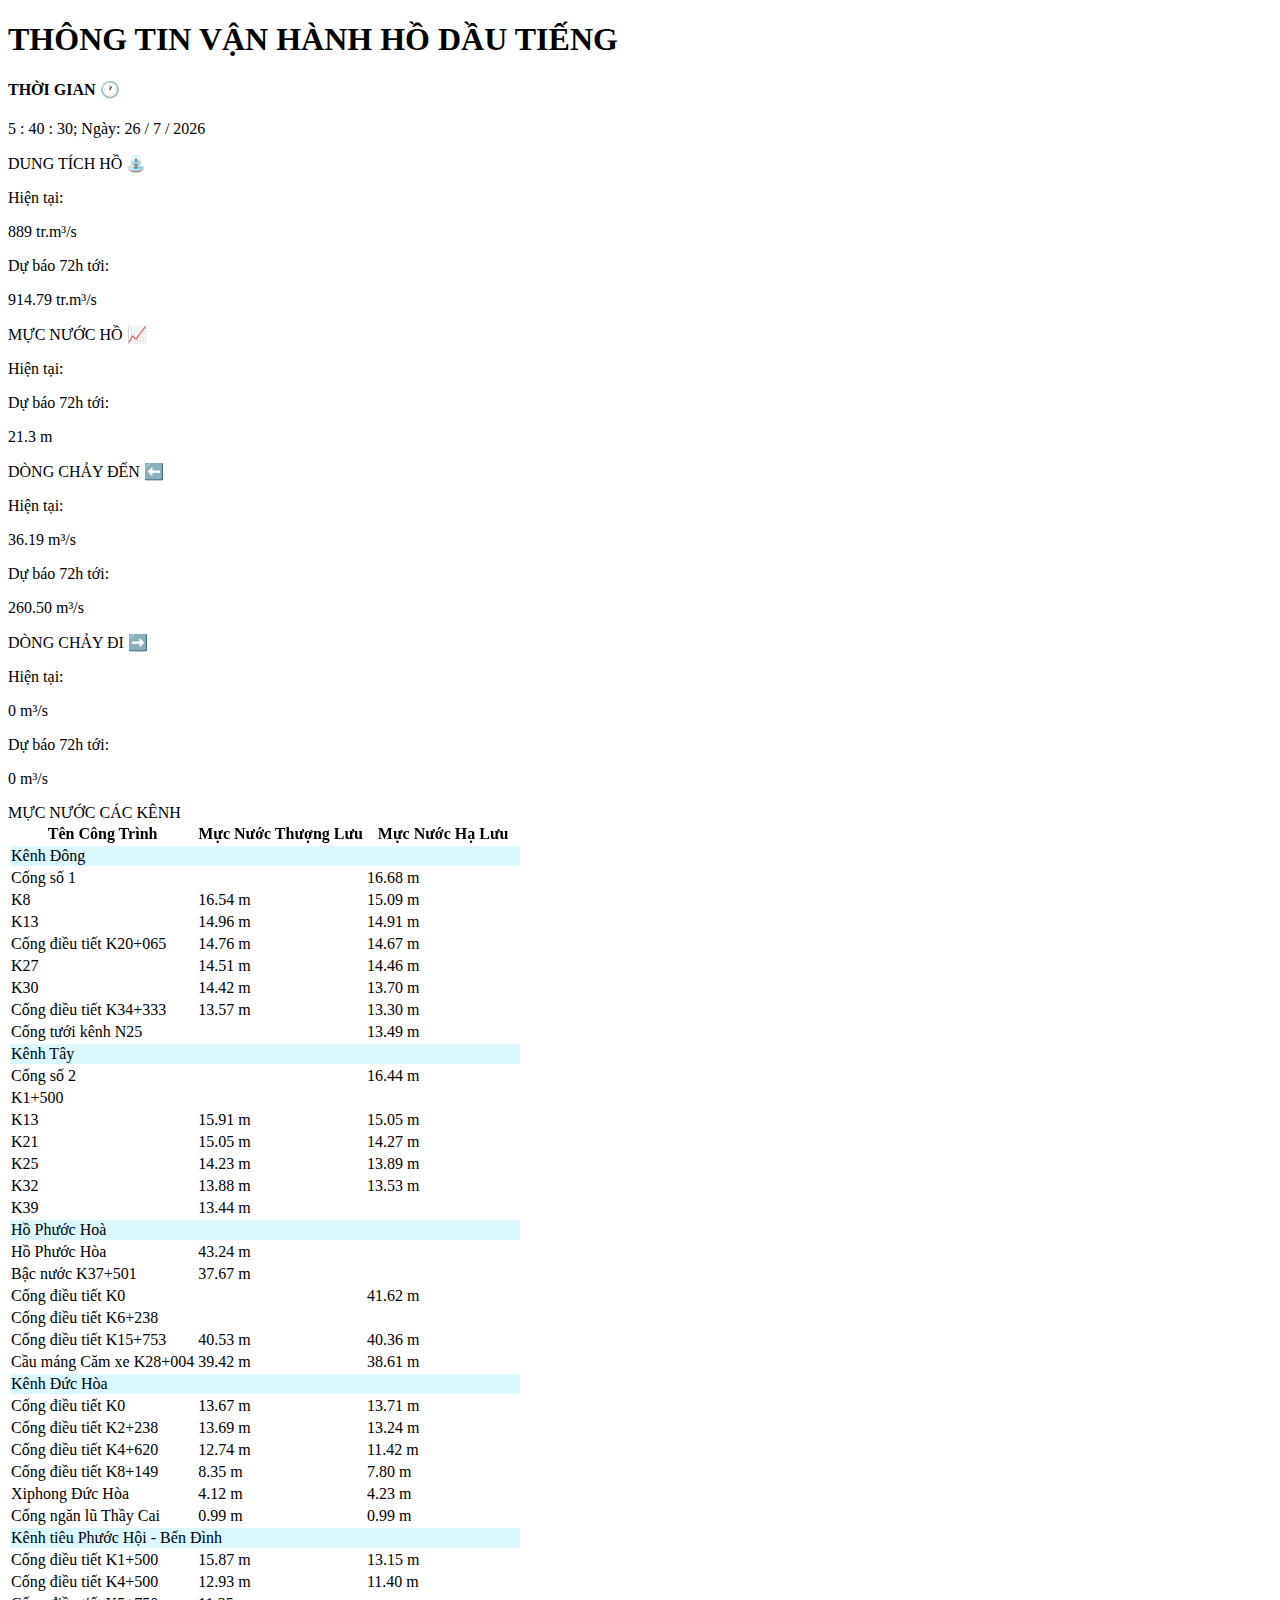
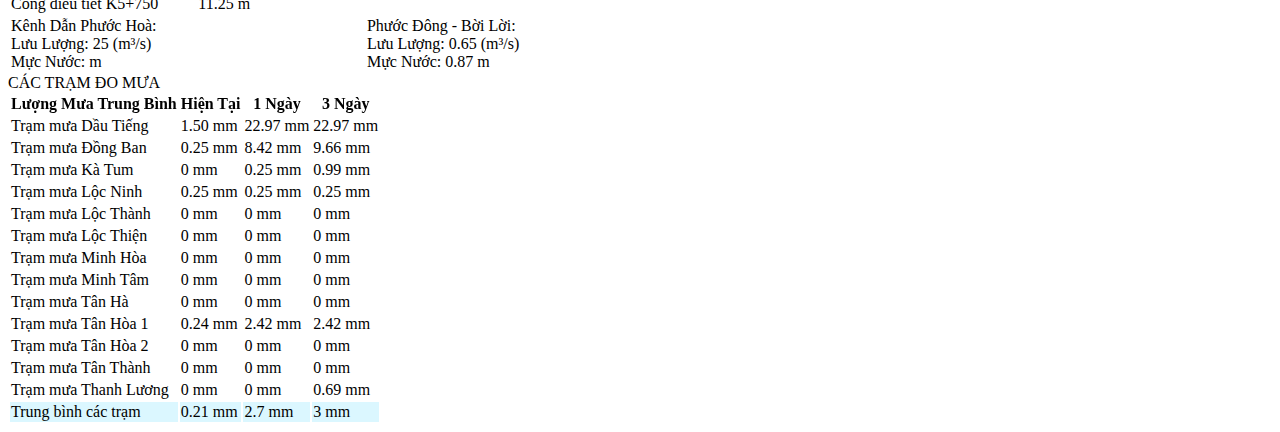
==== index.html @ 41ded76a "7/6" ====
<!DOCTYPE html>
<html lang="en">

<head>
    <meta charset="UTF-8">
    <meta http-equiv="X-UA-Compatible" content="IE=edge">
    <meta name="viewport" content="width=device-width, initial-scale=1.0">
    <title>Vận hành Hồ Dầu Tiếng</title>
    <link href="https://cdn.jsdelivr.net/npm/bootstrap@5.1.3/dist/css/bootstrap.min.css" rel="stylesheet"
        integrity="sha384-1BmE4kWBq78iYhFldvKuhfTAU6auU8tT94WrHftjDbrCEXSU1oBoqyl2QvZ6jIW3" crossorigin="anonymous">
    <link href="https://fonts.googleapis.com/css2?family=IBM+Plex+Sans:wght@300&display=swap" rel="stylesheet">
    <link rel="stylesheet" href="style.css">
    <script src="https://code.jquery.com/jquery-3.2.1.min.js"></script>

</head>

<body>
    <div class="container-fluid px-2 text-center">
        <h1 class="mt-3">THÔNG TIN VẬN HÀNH HỒ DẦU TIẾNG</h1>
                        <h4 class="">THỜI GIAN 🕐 </h4>
                        <p class="mb-3 fs-4"><span id="giohientai"></span>; Ngày: <span id="ngayhientai"></span> </p>
                        <div class="row">
                            <div class="col-xl-3 col-md-6">
                                <div class="card bg-pastel-1 text-black mb-4">
                                    <div class="card-body fw-bold">DUNG TÍCH HỒ ⛲</div>
                                    <div class="card-footer d-flex align-items-center justify-content-between">
                                        <p>Hiện tại: </p>
                                        <p class="fw-bold text-success fs-5">889 tr.m³/s</p>
                                        <p>Dự báo 72h tới:</p>
                                        <p class="fw-bold">914.79 tr.m³/s</p>
                                    </div>
                                </div>
                            </div>
                            <div class="col-xl-3 col-md-6">
                                <div class="card bg-pastel-2 text-black mb-4">
                                    <div class="card-body fw-bold">MỰC NƯỚC HỒ 📈</div>
                                    <div class="card-footer d-flex align-items-center justify-content-between">
                                        <p>Hiện tại: </p>
                                        <p class="fw-bold text-success fs-5" id="wrapper-GiaTri"></p>
                                        <p>Dự báo 72h tới:</p>
                                        <p class="fw-bold">21.3 m</p>
                                    </div>
                                </div>
                            </div>
                            <div class="col-xl-3 col-md-6">
                                <div class="card bg-pastel-3 text-black mb-4">
                                    <div class="card-body fw-bold">DÒNG CHẢY ĐẾN ⬅️ </div>
                                    <div class="card-footer d-flex align-items-center justify-content-between">
                                        <p>Hiện tại: </p>
                                        <p class="fw-bold text-success fs-5">36.19 m³/s</p>
                                        <p>Dự báo 72h tới:</p>
                                        <p class="fw-bold">260.50 m³/s</p>
                                    </div>
                                </div>
                            </div>
                            <div class="col-xl-3 col-md-6">
                                <div class="card bg-pastel-4 text-black mb-4">
                                    <div class="card-body fw-bold">DÒNG CHẢY ĐI ➡️</div>
                                    <div class="card-footer d-flex align-items-center justify-content-between">
                                        <p>Hiện tại: </p>
                                        <p class="fw-bold text-success fs-5">0 m³/s</p>
                                        <p>Dự báo 72h tới:</p>
                                        <p class="fw-bold">0 m³/s</p>
                                    </div>
                                </div>
                            </div>
                        </div>
                        
                        <div class="row">
                            <div class="col-xl-6">
                                <div class="card mb-1">
                                    <div class="card-header fs-6 fw-bold text-danger">
                                        <i class="fas fa-chart-area me-1"></i>
                                        MỰC NƯỚC CÁC KÊNH 
                                    </div>
                                    <div class="table-responsive">
                                        <table class="table" id="DataTramQuanTrac">
                                            <thead class="table-dark" style="position: sticky;top: 0">
                                            <tr>
                                                <th scope="col">Tên Công Trình</th>
                                                <th scope="col">Mực Nước Thượng Lưu</th>
                                                <th scope="col">Mực Nước Hạ Lưu</th>
                                            </tr>
                                            </thead>
                                            <tbody id="table-body">
                                            <!-- id="table-body" -->
                                                <tr>
                                                    <td colspan="3" class="fw-bold" style="background-color: #dbf7ff ;">Kênh Đông</td>
                                                </tr>
                                                <tr>
                                                    <td>Cống số 1</td>
                                                    <td></td>
                                                    <td>16.68 m</td>
                                                </tr>
                                                <tr>
                                                    <td>K8</td>
                                                    <td>16.54 m</td>
                                                    <td>15.09 m</td>
                                                </tr>
                                                <tr>
                                                    <td>K13</td>
                                                    <td>14.96 m</td>
                                                    <td>14.91 m</td>
                                                </tr>
                                                <tr>
                                                    <td>Cống điều tiết K20+065</td>
                                                    <td>14.76 m</td>
                                                    <td>14.67 m</td>
                                                </tr>
                                                <tr>
                                                    <td>K27</td>
                                                    <td>14.51 m</td>
                                                    <td>14.46 m</td>
                                                </tr>
                                                <tr>
                                                    <td>K30</td>
                                                    <td>14.42 m</td>
                                                    <td>13.70 m</td>
                                                </tr>
                                                <tr>
                                                    <td>Cống điều tiết K34+333</td>
                                                    <td>13.57 m</td>
                                                    <td>13.30 m</td>
                                                </tr>
                                                <tr>
                                                    <td>Cống tưới kênh N25</td>
                                                    <td></td>
                                                    <td>13.49 m</td>
                                                </tr>
                                                <tr>
                                                    <td colspan="3" class="fw-bold" style="background-color: #dbf7ff ;">Kênh Tây</td>
                                                </tr>
                                                <tr>
                                                    <td>Cống số 2</td>
                                                    <td></td>
                                                    <td>16.44 m</td>
                                                </tr>
                                                <tr>
                                                    <td>K1+500</td>
                                                    <td></td>
                                                    <td></td>
                                                </tr>
                                                <tr>
                                                    <td>K13</td>
                                                    <td>15.91 m</td>
                                                    <td>15.05 m</td>
                                                </tr>
                                                <tr>
                                                    <td>K21</td>
                                                    <td>15.05 m</td>
                                                    <td>14.27 m</td>
                                                </tr>
                                                <tr>
                                                    <td>K25</td>
                                                    <td>14.23 m</td>
                                                    <td>13.89 m</td>
                                                </tr>
                                                <tr>
                                                    <td>K32</td>
                                                    <td>13.88 m</td>
                                                    <td>13.53 m</td>
                                                </tr>
                                                <tr>
                                                    <td>K39</td>
                                                    <td>13.44 m</td>
                                                    <td></td>
                                                </tr>
                                                <tr>
                                                    <td colspan="3" class="fw-bold" style="background-color: #dbf7ff ;">Hồ Phước Hoà</td>
                                                </tr>
                                                <tr>
                                                    <td>Hồ Phước Hòa</td>
                                                    <td>43.24 m</td>
                                                    <td></td>
                                                </tr>
                                                <tr>
                                                    <td>Bậc nước K37+501</td>
                                                    <td>37.67 m</td>
                                                    <td></td>
                                                </tr>
                                                <tr>
                                                    <td>Cống điều tiết K0</td>
                                                    <td></td>
                                                    <td>41.62 m</td>
                                                </tr>
                                                <tr>
                                                    <td>Cống điều tiết K6+238</td>
                                                    <td></td>
                                                    <td></td>
                                                </tr>
                                                <tr>
                                                    <td>Cống điều tiết K15+753</td>
                                                    <td>40.53 m</td>
                                                    <td>40.36 m</td>
                                                </tr>
                                                <tr>
                                                    <td>Cầu máng Căm xe K28+004</td>
                                                    <td>39.42 m</td>
                                                    <td>38.61 m</td>
                                                </tr>
                                                <tr>
                                                    <td colspan="3" class="fw-bold" style="background-color: #dbf7ff ;">Kênh Đức Hòa</td>
                                                </tr>
                                                <tr>
                                                    <td>Cống điều tiết K0</td>
                                                    <td>13.67 m</td>
                                                    <td>13.71 m</td>
                                                </tr>
                                                <tr>
                                                    <td>Cống điều tiết K2+238</td>
                                                    <td>13.69 m</td>
                                                    <td>13.24 m</td>
                                                </tr>
                                                <tr>
                                                    <td>Cống điều tiết K4+620</td>
                                                    <td>12.74 m</td>
                                                    <td>11.42 m</td>
                                                </tr>
                                                <tr>
                                                    <td>Cống điều tiết K8+149</td>
                                                    <td>8.35 m</td>
                                                    <td>7.80 m</td>
                                                </tr>
                                                <tr>
                                                    <td>Xiphong Đức Hòa</td>
                                                    <td>4.12 m</td>
                                                    <td>4.23 m</td>
                                                </tr>
                                                <tr>
                                                    <td>Cống ngăn lũ Thầy Cai</td>
                                                    <td>0.99 m</td>
                                                    <td>0.99 m</td>
                                                </tr>
                                                <tr>
                                                    <td colspan="3" class="fw-bold" style="background-color: #dbf7ff ;">Kênh tiêu Phước Hội - Bến Đình</td>
                                                </tr>
                                                <tr>
                                                    <td>Cống điều tiết K1+500</td>
                                                    <td>15.87 m</td>
                                                    <td>13.15 m</td>
                                                </tr>
                                                <tr>
                                                    <td>Cống điều tiết K4+500</td>
                                                    <td>12.93 m</td>
                                                    <td>11.40 m</td>
                                                </tr>
                                                <tr>
                                                    <td>Cống điều tiết K5+750</td>
                                                    <td>11.25 m</td>
                                                    <td></td>
                                                </tr>

                                            </tbody>
                                            <tfoot> <!--class="sticky-footer"-->
                                                <tr>
                                                  <td><span class="fw-bold">Kênh Dẫn Phước Hoà:</span><br>
                                                    Lưu Lượng: 25 (m³/s)<br>
                                                    Mực Nước:  m
                                                    </td>
                                                <td></td>
                                                <td><span class="fw-bold">Phước Đông - Bời Lời:</span><br>
                                                    Lưu Lượng: 0.65 (m³/s)<br>
                                                    Mực Nước: 0.87 m
                                                    </td>

                                                </tr>
                                              </tfoot>
                                        </table>
                                    </div>
                                </div>
                            </div>
                            <div class="col-xl-6">
                                <div class="card mb-1">
                                    <div class="card-header fs-6 fw-bold text-danger">
                                        <i class="fas fa-chart-bar me-1"></i>
                                        CÁC TRẠM ĐO MƯA
                                    </div>
                                    <div class="table-responsive-1">
                                        <table class="table" id="DataTramQuanTrac">
                                            <thead class="table-dark" style="position: sticky;top: 0">
                                            <tr>
                                                <th scope="col">Lượng Mưa Trung Bình</th>
                                                <th scope="col">Hiện Tại</th>
                                                <th scope="col">1 Ngày</th>
                                                <th scope="col">3 Ngày</th>
                                            </tr>
                                            </thead>
                                            <tbody>
                                                <tr>
                                                    <td>Trạm mưa Dầu Tiếng</td>
                                                    <td>1.50 mm</td>
                                                    <td>22.97 mm</td>
                                                    <td>22.97 mm</td>
                                                </tr>
                                                <tr>
                                                    <td>Trạm mưa Đồng Ban</td>
                                                    <td>0.25 mm</td>
                                                    <td>8.42 mm</td>
                                                    <td>9.66 mm</td>
                                                </tr>
                                                <tr>
                                                    <td>Trạm mưa Kà Tum</td>
                                                    <td>0 mm</td>
                                                    <td>0.25 mm</td>
                                                    <td>0.99 mm</td>
                                                </tr>
                                                <tr>
                                                    <td>Trạm mưa Lộc Ninh</td>
                                                    <td>0.25 mm</td>
                                                    <td>0.25 mm</td>
                                                    <td>0.25 mm</td>
                                                </tr>
                                                <tr>
                                                    <td>Trạm mưa Lộc Thành</td>
                                                    <td>0 mm</td>
                                                    <td>0 mm</td>
                                                    <td>0 mm</td>
                                                </tr>
                                                <tr>
                                                    <td>Trạm mưa Lộc Thiện</td>
                                                    <td>0 mm</td>
                                                    <td>0 mm</td>
                                                    <td>0 mm</td>
                                                </tr>
                                                <tr>
                                                    <td>Trạm mưa Minh Hòa</td>
                                                    <td>0 mm</td>
                                                    <td>0 mm</td>
                                                    <td>0 mm</td>
                                                </tr>
                                                <tr>
                                                    <td>Trạm mưa Minh Tâm</td>
                                                    <td>0 mm</td>
                                                    <td>0 mm</td>
                                                    <td>0 mm</td>
                                                </tr>
                                                <tr>
                                                    <td>Trạm mưa Tân Hà</td>
                                                    <td>0 mm</td>
                                                    <td>0 mm</td>
                                                    <td>0 mm</td>
                                                </tr>
                                                <tr>
                                                    <td>Trạm mưa Tân Hòa 1</td>
                                                    <td>0.24 mm</td>
                                                    <td>2.42 mm</td>
                                                    <td>2.42 mm</td>
                                                </tr>
                                                <tr>
                                                    <td>Trạm mưa Tân Hòa 2</td>
                                                    <td>0 mm</td>
                                                    <td>0 mm</td>
                                                    <td>0 mm</td>
                                                </tr>
                                                <tr>
                                                    <td>Trạm mưa Tân Thành</td>
                                                    <td>0 mm</td>
                                                    <td>0 mm</td>
                                                    <td>0 mm</td>
                                                </tr>
                                                <tr>
                                                    <td>Trạm mưa Thanh Lương</td>
                                                    <td>0 mm</td>
                                                    <td>0 mm</td>
                                                    <td>0.69 mm</td>
                                                </tr>
                                                <tr class="fw-bold" style="background-color: #dbf7ff ;">
                                                    <td >Trung bình các trạm</td>
                                                    <td>0.21 mm</td>
                                                    <td>2.7 mm</td>
                                                    <td>3 mm</td>
                                                </tr>
                                            </tbody>
                                        </table>
                                    </div>
                                </div>
                            </div>
                        </div>

                    </div>
    </div>

    <script src="https://cdn.jsdelivr.net/npm/bootstrap@5.1.3/dist/js/bootstrap.bundle.min.js"
        integrity="sha384-ka7Sk0Gln4gmtz2MlQnikT1wXgYsOg+OMhuP+IlRH9sENBO0LRn5q+8nbTov4+1p"
        crossorigin="anonymous"></script>
        <script src="scripts.js"></script>
</body>

</html>
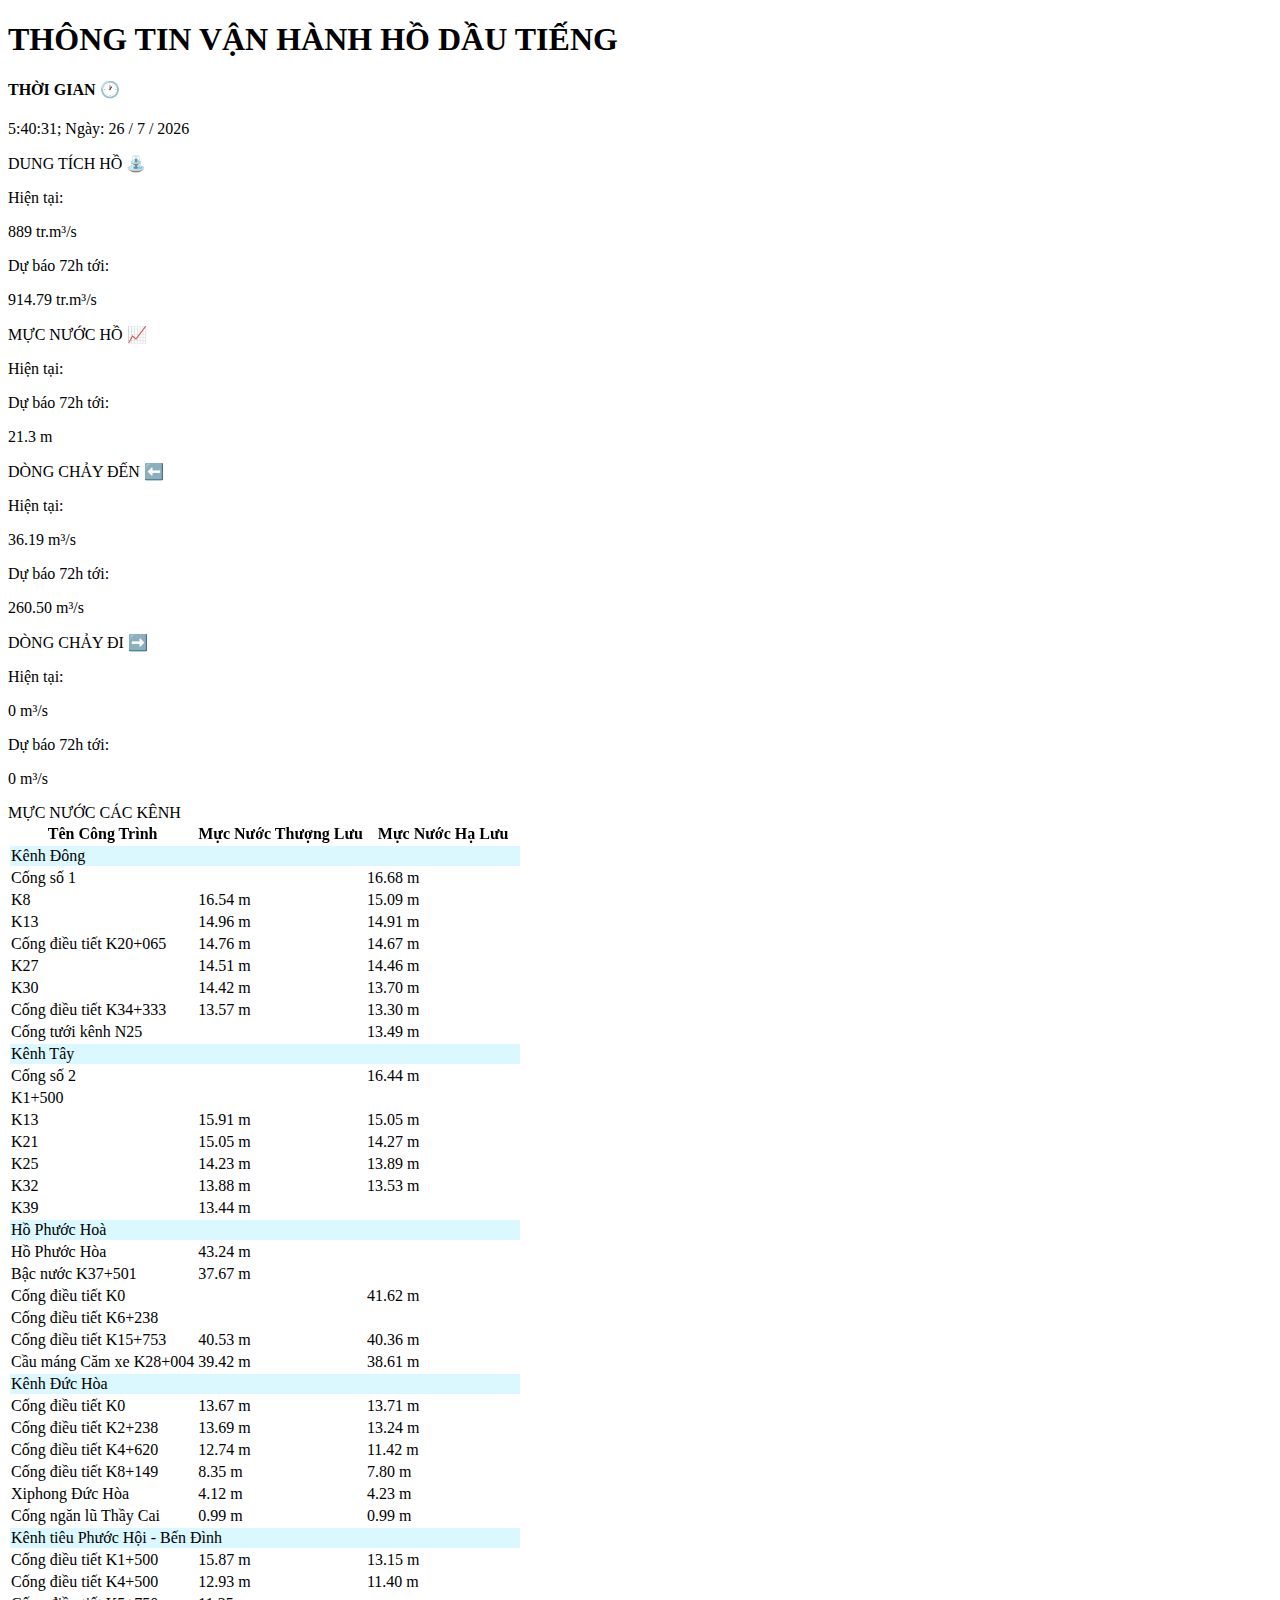
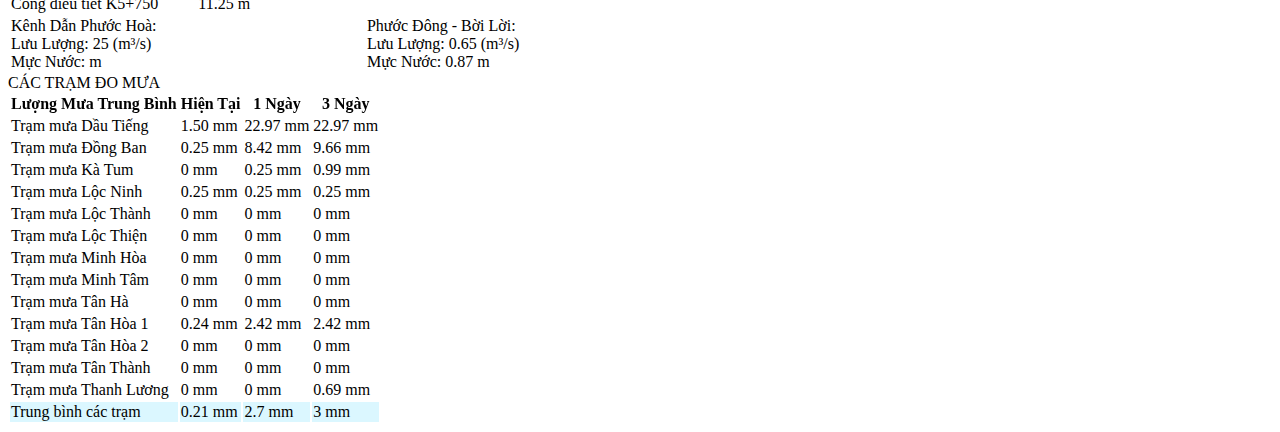
==== commit 004896a3: "Run Time" ====
--- a/index.html
+++ b/index.html
@@ -14,7 +14,7 @@
 
 </head>
 
-<body>
+<body onload="startTime()">
     <div class="container-fluid px-2 text-center">
         <h1 class="mt-3">THÔNG TIN VẬN HÀNH HỒ DẦU TIẾNG</h1>
                         <h4 class="">THỜI GIAN 🕐 </h4>
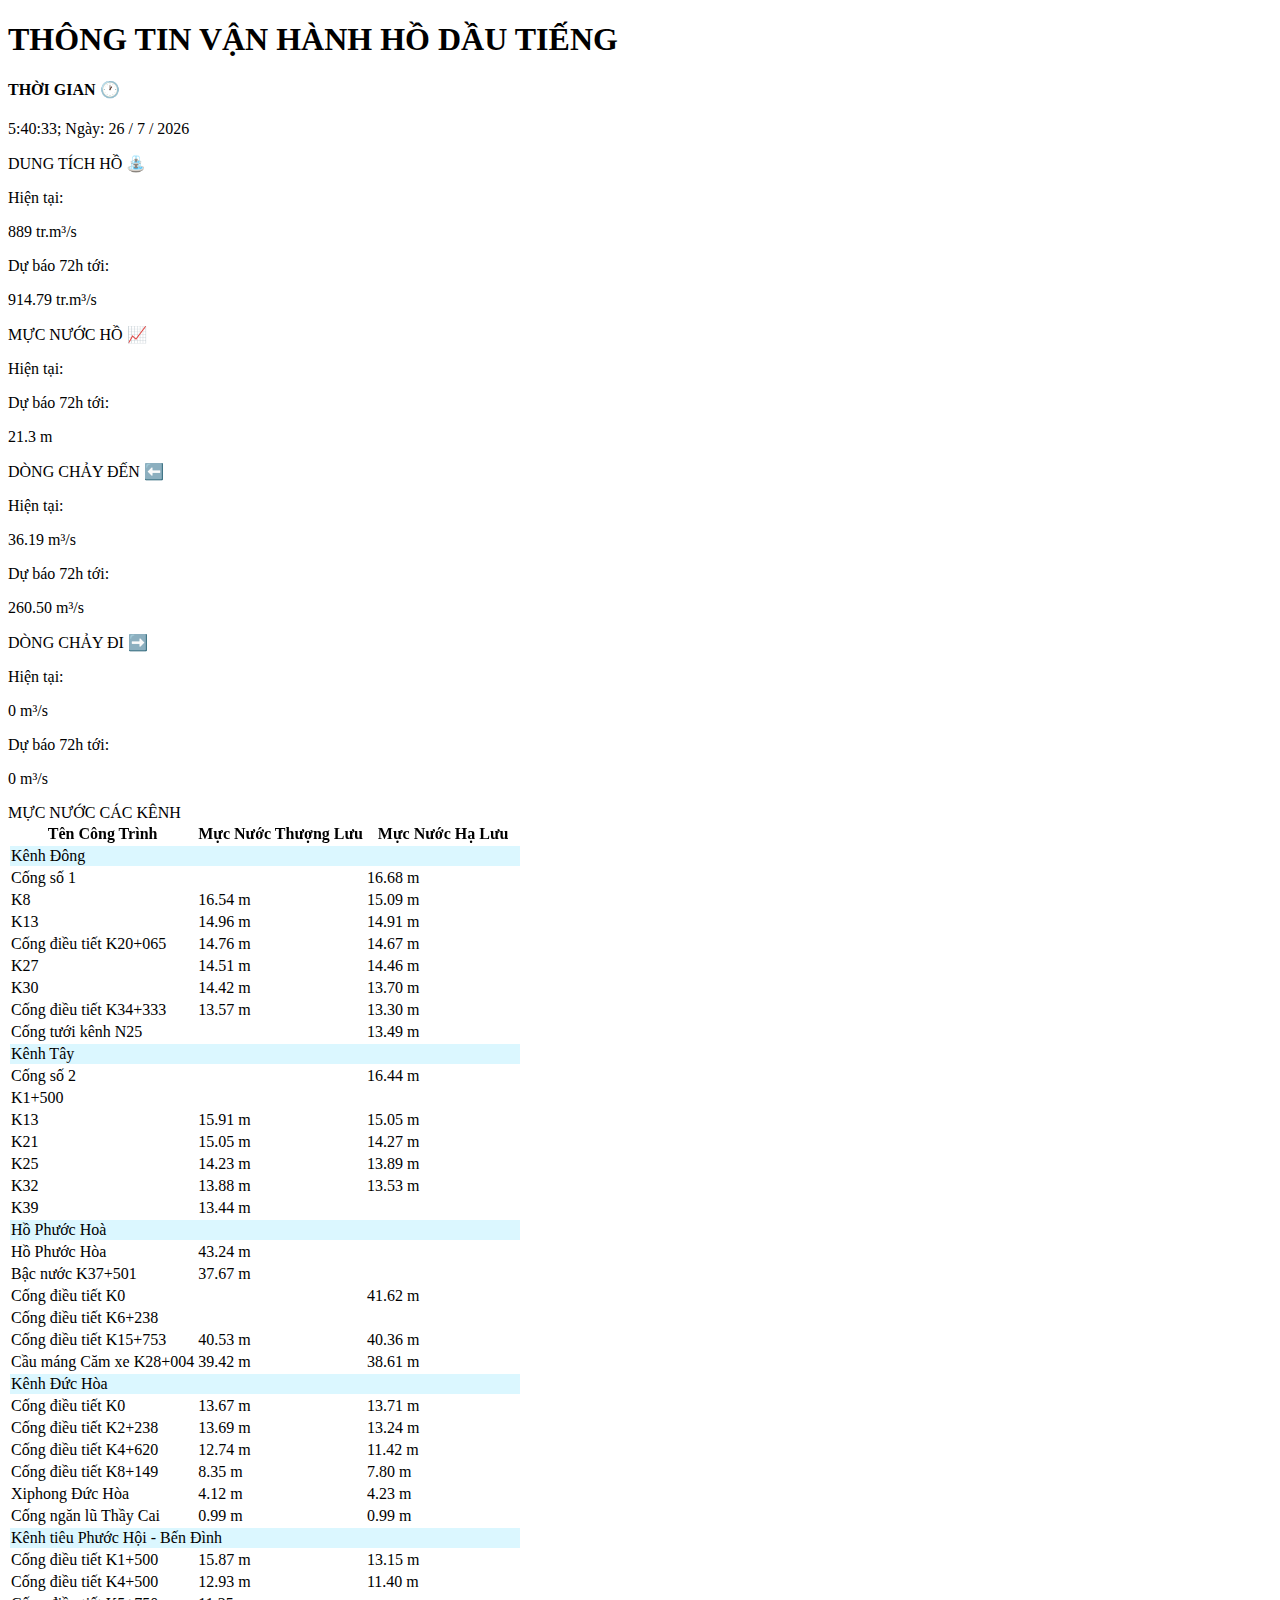
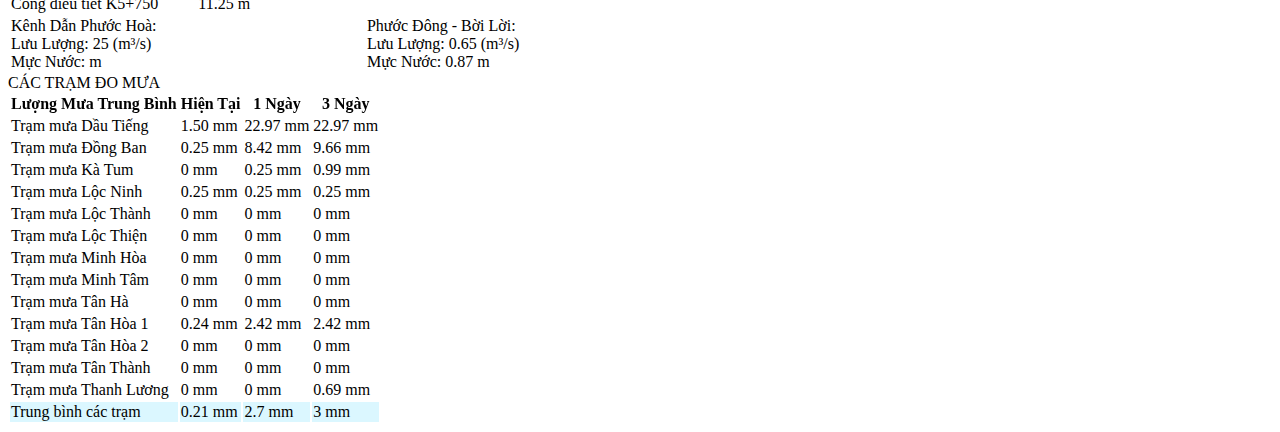
==== commit 263f783b: "Change Id" ====
--- a/index.html
+++ b/index.html
@@ -82,7 +82,7 @@
                                                 <th scope="col">Mực Nước Hạ Lưu</th>
                                             </tr>
                                             </thead>
-                                            <tbody id="table-body">
+                                            <tbody>
                                             <!-- id="table-body" -->
                                                 <tr>
                                                     <td colspan="3" class="fw-bold" style="background-color: #dbf7ff ;">Kênh Đông</td>
